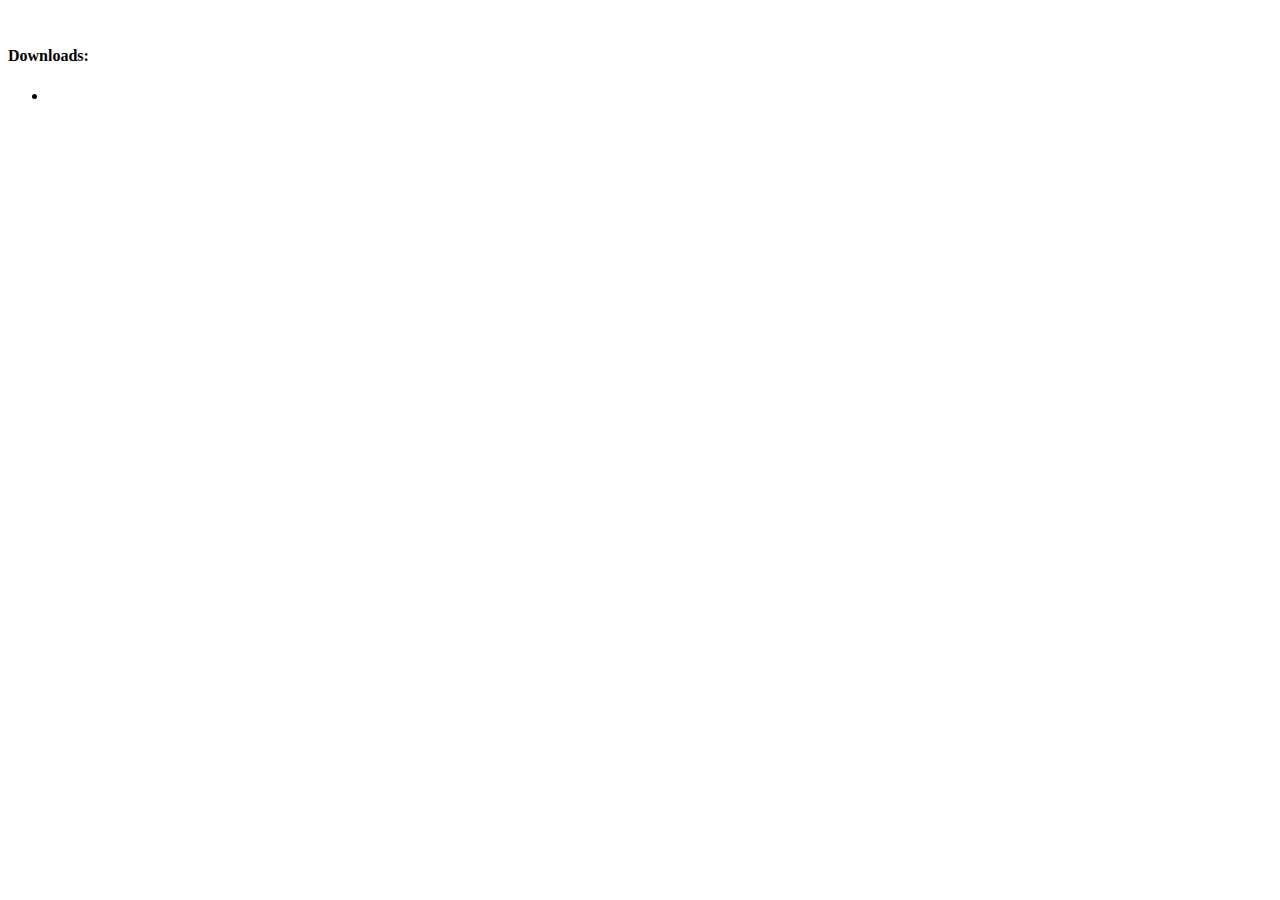
==== downloads.html @ 91ad3d8d "Add files via upload" ====
<!doctype html public "-//IETF//DTD HTML//EN">
<HTML>
<HEAD>
	<link rel="icon" href="rsc/download_icon.png">
    <meta charset="utf-8">
</HEAD>
<br>
<h4> Downloads: </h4>
<ul>
	<li> <a href="/download/ZaraRadioFreeEdition.exe" download> </a></li>
</ul>
</HTML>
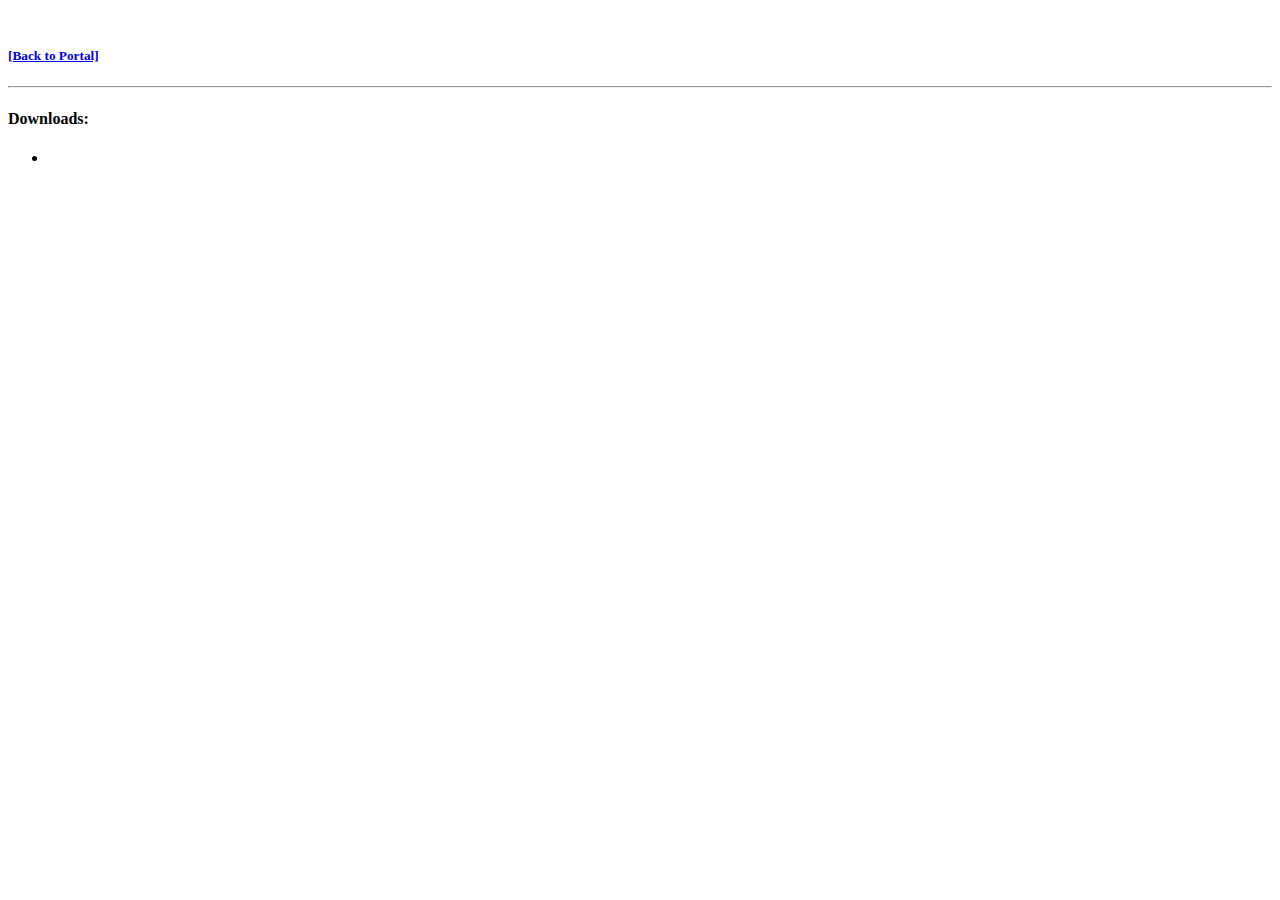
==== commit 06e51b43: "Update downloads.html" ====
--- a/downloads.html
+++ b/downloads.html
@@ -5,8 +5,10 @@
     <meta charset="utf-8">
 </HEAD>
 <br>
+		<h5> <A HREF="https://spq18.github.io/Internet/">[Back to Portal]</A> </h5>
+<hr>
 <h4> Downloads: </h4>
 <ul>
-	<li> <a href="/download/ZaraRadioFreeEdition.exe" download> </a></li>
+	<li> <a href="../download/ZaraRadioFreeEdition.exe" download> </a></li>
 </ul>
-</HTML>+</HTML>
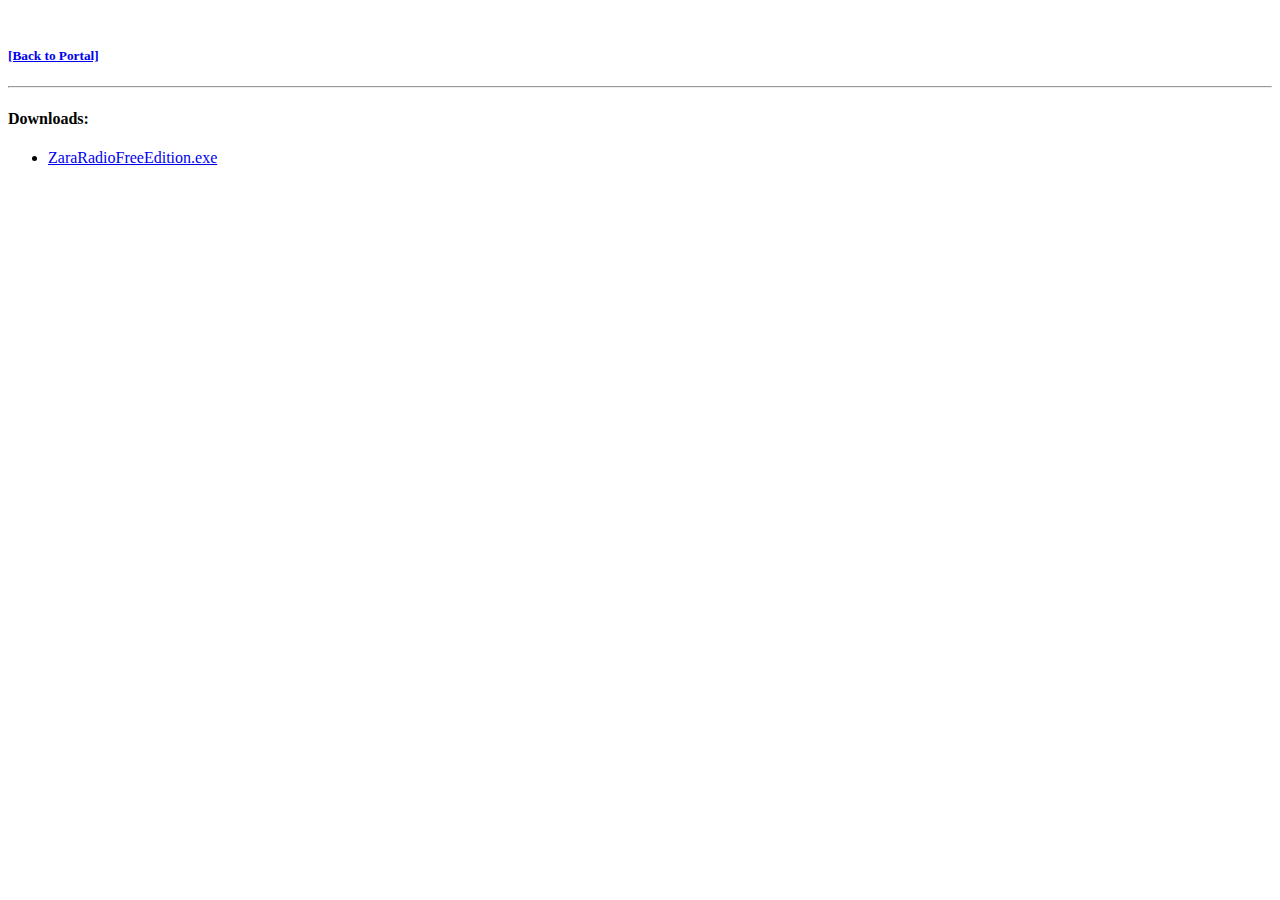
==== commit 1b6c2ca6: "Update downloads.html" ====
--- a/downloads.html
+++ b/downloads.html
@@ -9,6 +9,6 @@
 <hr>
 <h4> Downloads: </h4>
 <ul>
-	<li> <a href="../download/ZaraRadioFreeEdition.exe" download> </a></li>
+	<li> <a href="../download/ZaraRadioFreeEdition.exe" download>ZaraRadioFreeEdition.exe </a></li>
 </ul>
 </HTML>
